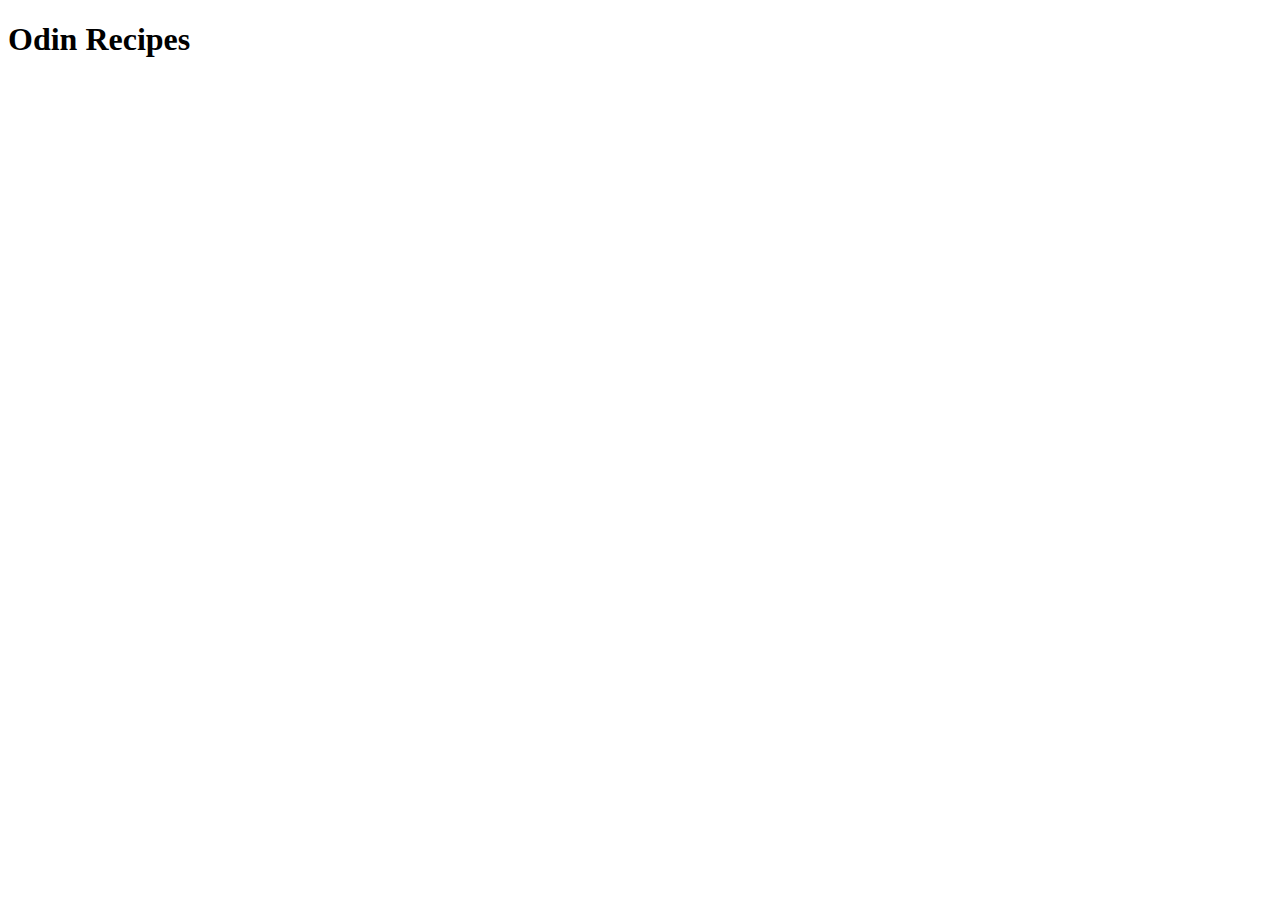
==== index.html @ a00f9345 "Add a homepage" ====
<!DOCTYPE html>

<html lang = "en">
    
    <head>
        <meta charset = "UTF-8">
        <title>Recipes Homepage</title>

    </head>

    <body>
        
        <h1>Odin Recipes</h1> 
        
    </body>
</html>
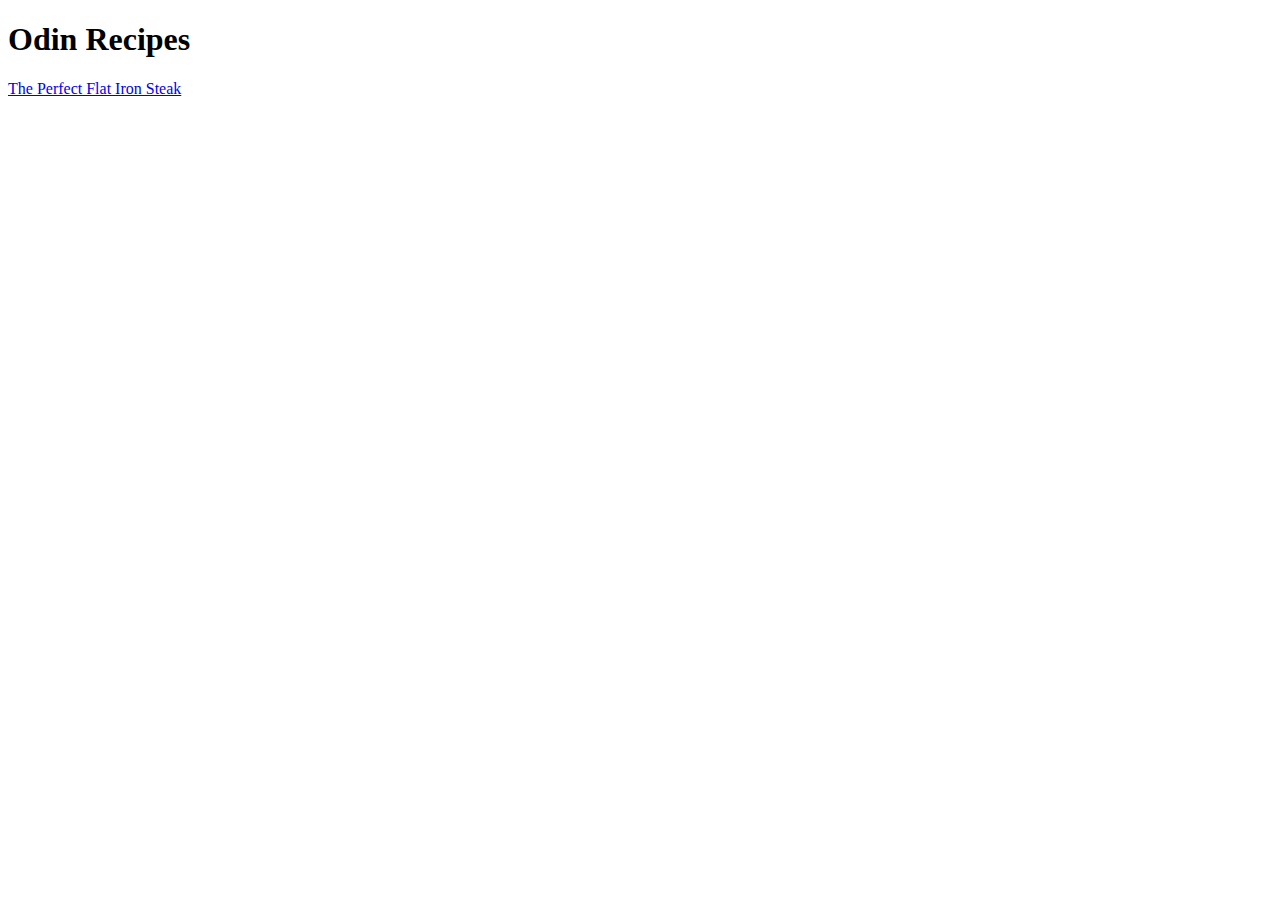
==== commit 3b532bcc: "Add a link to the recipes page" ====
--- a/index.html
+++ b/index.html
@@ -9,8 +9,7 @@
     </head>
 
     <body>
-        
-        <h1>Odin Recipes</h1> 
-        
+        <h1>Odin Recipes</h1>
+        <a href = "./recipes/flat-iron-steak.html">The Perfect Flat Iron Steak</a>   
     </body>
 </html>
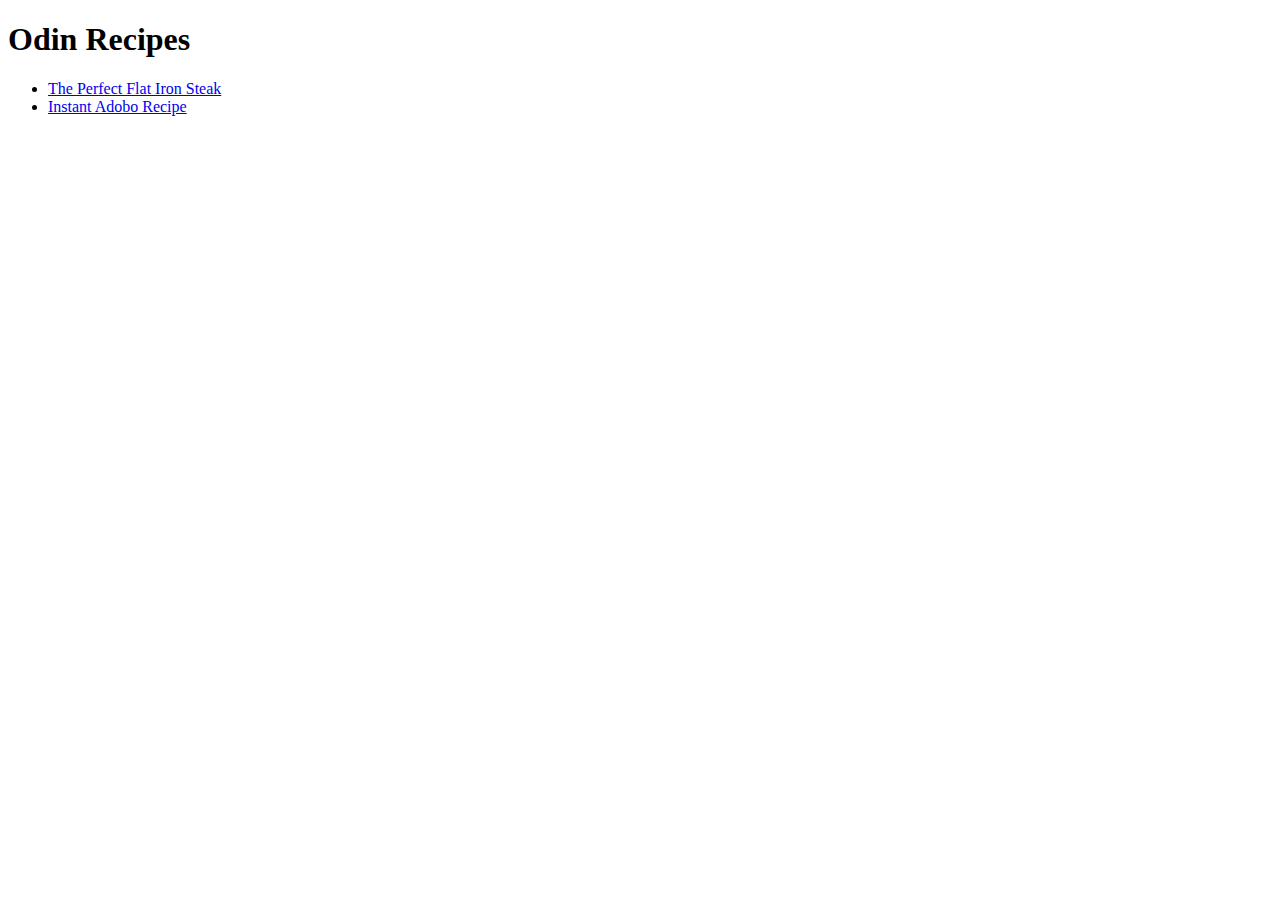
==== commit 2991d538: "Add adobo recipe in homepage" ====
--- a/index.html
+++ b/index.html
@@ -10,6 +10,12 @@
 
     <body>
         <h1>Odin Recipes</h1>
-        <a href = "./recipes/flat-iron-steak.html">The Perfect Flat Iron Steak</a>   
+
+        <ul>
+            <li><a href = "./recipes/flat-iron-steak.html">The Perfect Flat Iron Steak</a></li>
+            <li><a href = "./recipes/instant-pork-adobo.html">Instant Adobo Recipe</a></li>
+
+        </ul>
+
     </body>
 </html>
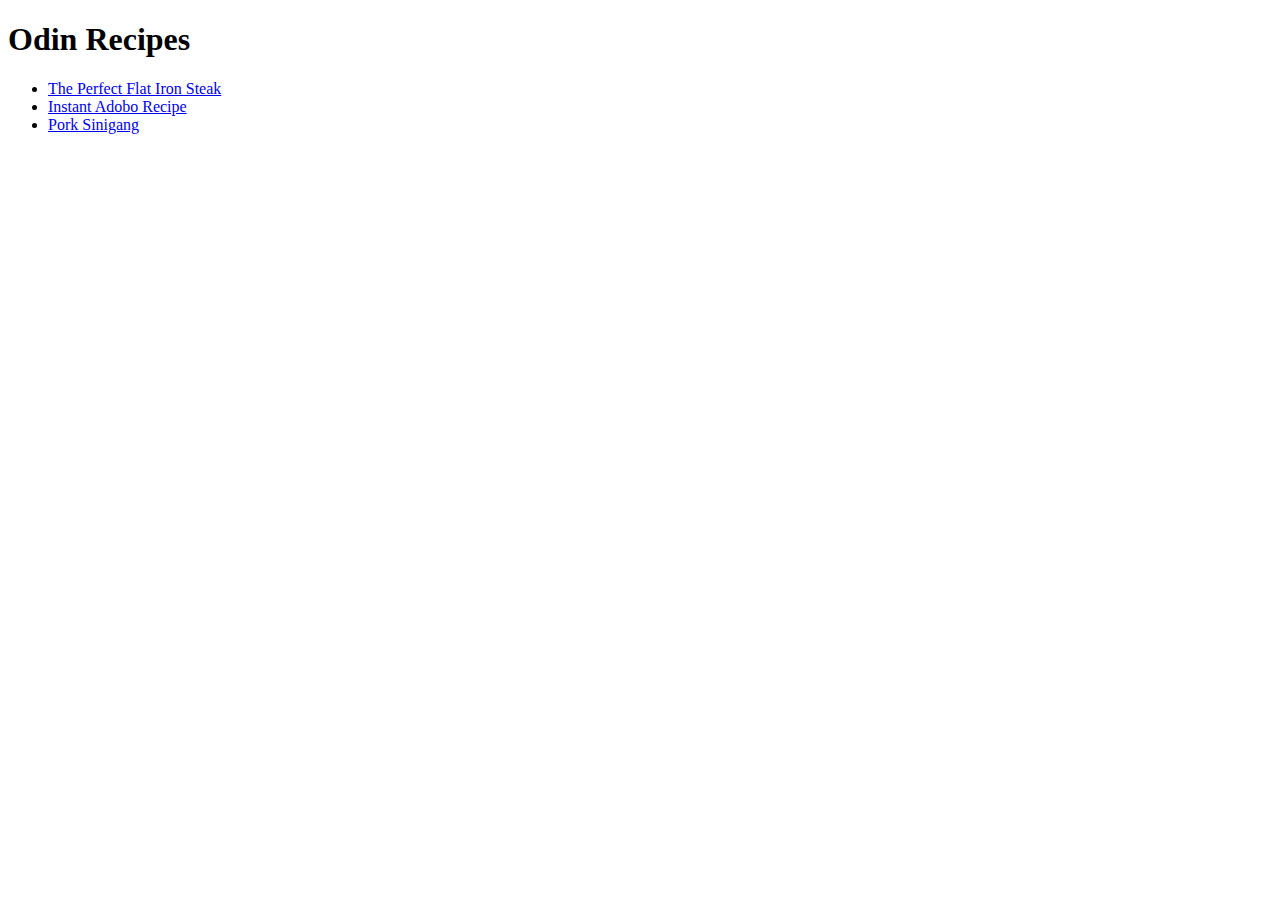
==== commit 985f2d33: "Add pork sinigang in recipes" ====
--- a/index.html
+++ b/index.html
@@ -14,6 +14,7 @@
         <ul>
             <li><a href = "./recipes/flat-iron-steak.html">The Perfect Flat Iron Steak</a></li>
             <li><a href = "./recipes/instant-pork-adobo.html">Instant Adobo Recipe</a></li>
+            <li><a href = "./recipes/pork-sinigang.html">Pork Sinigang</a></li>
 
         </ul>
 
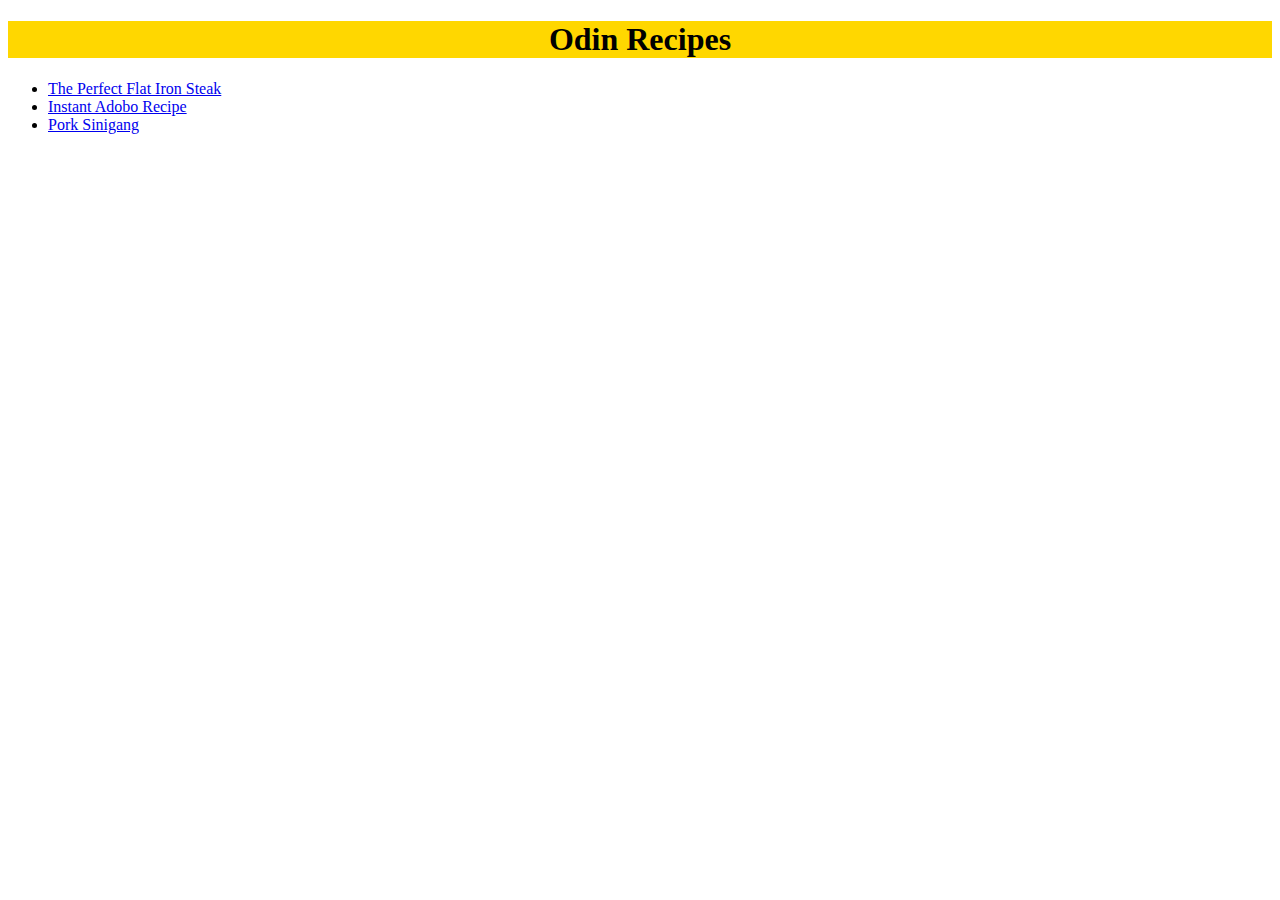
==== commit 9fa0967a: "Add styles to main page" ====
--- a/index.html
+++ b/index.html
@@ -3,15 +3,18 @@
 <html lang = "en">
     
     <head>
+        
+        <link rel = "stylesheet" href = "./styles.css">
         <meta charset = "UTF-8">
         <title>Recipes Homepage</title>
 
     </head>
 
     <body>
-        <h1>Odin Recipes</h1>
 
-        <ul>
+        <h1 id = "main-title">Odin Recipes</h1>
+
+        <ul id = "recipe-list">
             <li><a href = "./recipes/flat-iron-steak.html">The Perfect Flat Iron Steak</a></li>
             <li><a href = "./recipes/instant-pork-adobo.html">Instant Adobo Recipe</a></li>
             <li><a href = "./recipes/pork-sinigang.html">Pork Sinigang</a></li>
--- a/styles.css
+++ b/styles.css
@@ -0,0 +1,14 @@
+
+*{
+    font-family: 'Times New Roman', Times, serif;
+}
+
+#main-title { 
+    
+    background-color: gold;
+    font-weight: 700;
+    text-align: center;
+    
+}
+
+
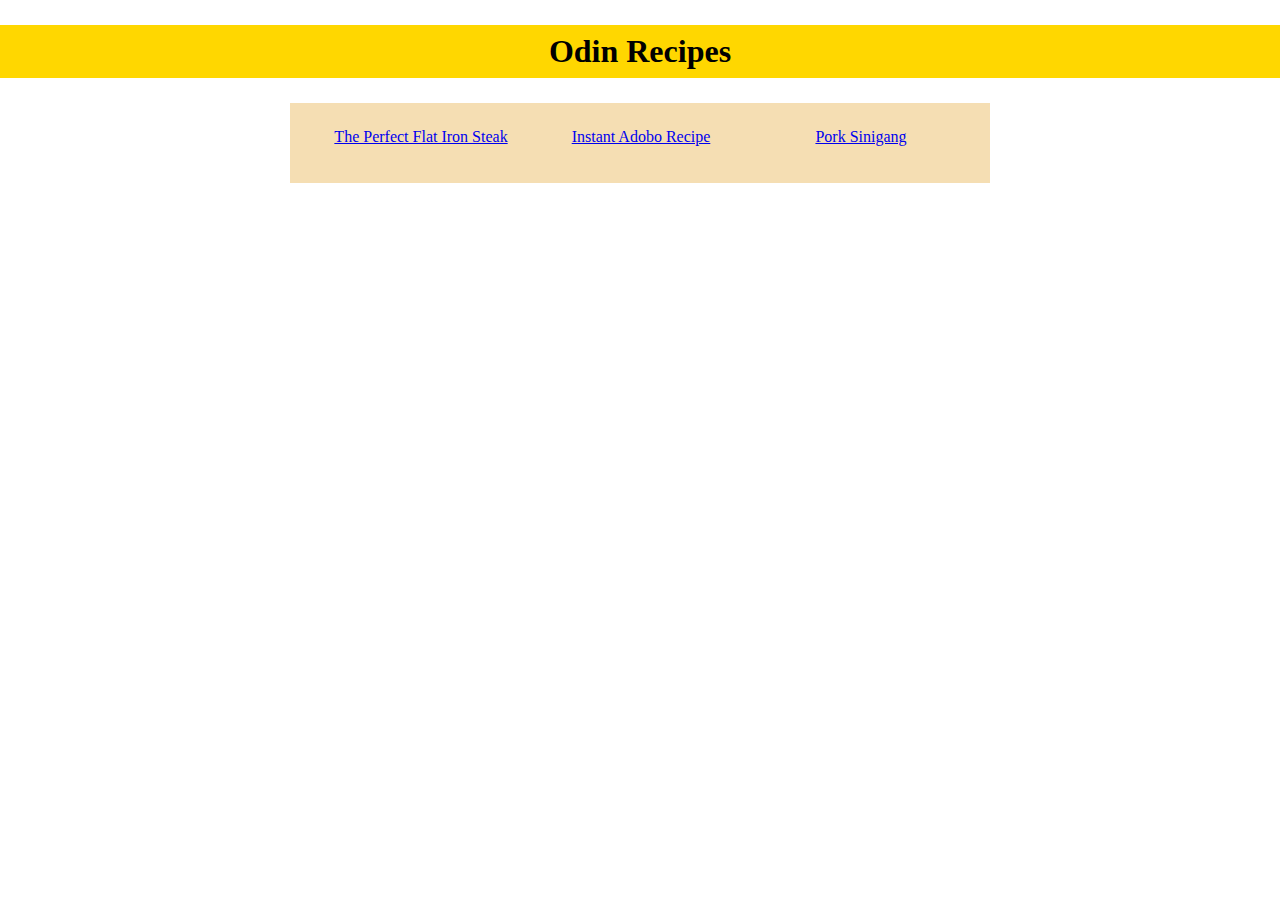
==== commit 2d4d4015: "Change display style of list in main page" ====
--- a/index.html
+++ b/index.html
@@ -12,9 +12,13 @@
 
     <body>
 
-        <h1 id = "main-title">Odin Recipes</h1>
+        <div class = "title-container">
+            <h1>Odin Recipes</h1>
+        </div>
+        
 
-        <ul id = "recipe-list">
+        <ul class = "recipe-container">
+            
             <li><a href = "./recipes/flat-iron-steak.html">The Perfect Flat Iron Steak</a></li>
             <li><a href = "./recipes/instant-pork-adobo.html">Instant Adobo Recipe</a></li>
             <li><a href = "./recipes/pork-sinigang.html">Pork Sinigang</a></li>
--- a/styles.css
+++ b/styles.css
@@ -1,12 +1,46 @@
 
 *{
+
     font-family: 'Times New Roman', Times, serif;
+    margin: 0px;
+    padding: 0px;
+    box-sizing: border-box;
+    
 }
 
-#main-title { 
+.title-container { 
     
     background-color: gold;
     font-weight: 700;
+    text-align: center;
+    margin: 25px auto;
+    padding: 8px;
+
+}
+
+.title-container h1{
+    
+    width: 200px;
+    margin: 0 auto;
+
+}
+
+.recipe-container{
+    
+    width: 700px;
+    height: 80px;
+    background-color: wheat;
+    padding: 15px;
+    margin: 0px auto;
+
+}
+
+.recipe-container li{
+
+    display: inline-block;
+    width: 200px;
+    margin-left: 16px;
+    padding: 10px;
     text-align: center;
     
 }
